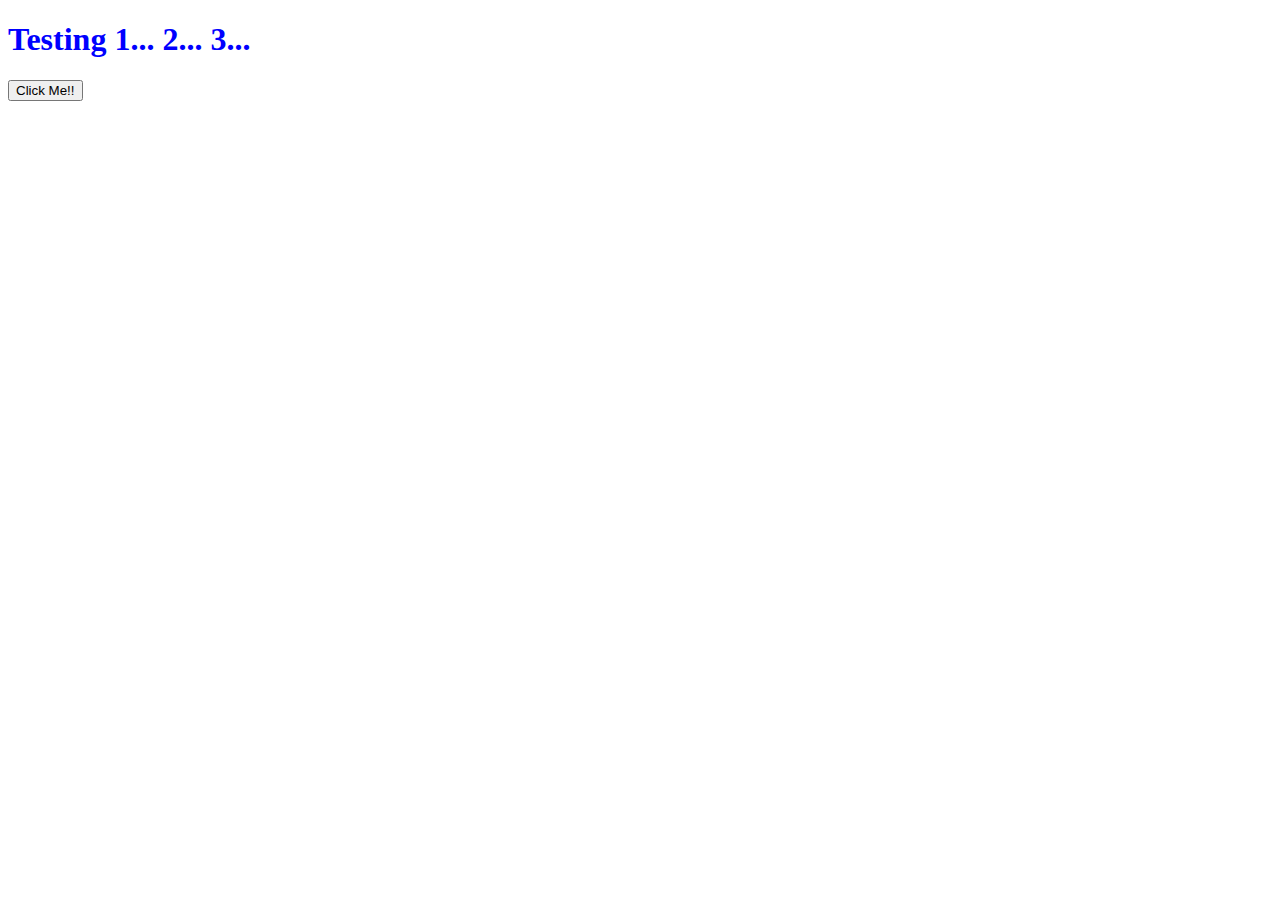
==== MemoryGame/index.html @ f9818393 "Memory Game: Basic setup done" ====
<!DOCTYPE html>
<html>
    <head>
        <title>Memory Game</title>
        <link rel="stylesheet" href="style.css">
    </head>
    <body>
        <h1>Testing 1... 2... 3...</h1>
        <button id="btn">Click Me!!</button>
        <script src="script.js"></script>
    </body>
</html>
---- MemoryGame/style.css ----
h1{
    color: blue;
}
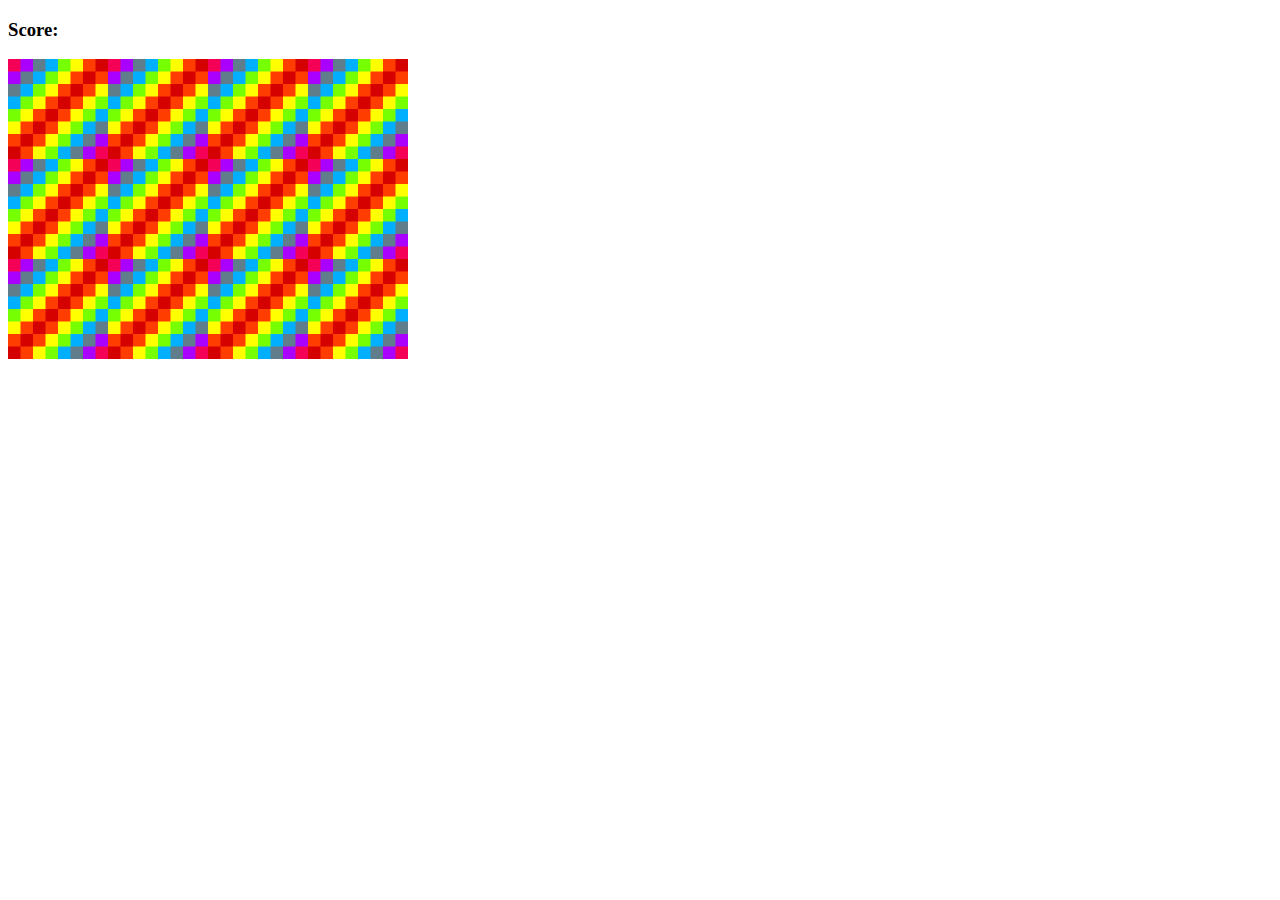
==== commit 36208ed7: "Memory Game: Basic Version Complete" ====
--- a/MemoryGame/index.html
+++ b/MemoryGame/index.html
@@ -2,11 +2,12 @@
 <html>
     <head>
         <title>Memory Game</title>
-        <link rel="stylesheet" href="style.css">
+        <link rel="stylesheet" href="style.css"></link>
     </head>
     <body>
-        <h1>Testing 1... 2... 3...</h1>
-        <button id="btn">Click Me!!</button>
-        <script src="script.js"></script>
+        <h3>Score:<span id="result"></span></h3>
+        <div class="grid">
+        </div>
     </body>
+    <script src="script.js"></script>
 </html>--- a/MemoryGame/style.css
+++ b/MemoryGame/style.css
@@ -1,3 +1,6 @@
-h1{
-    color: blue;
+.grid{
+    display: flex;
+    flex-wrap: wrap;
+    height: 300px;
+    width: 400px;
 }